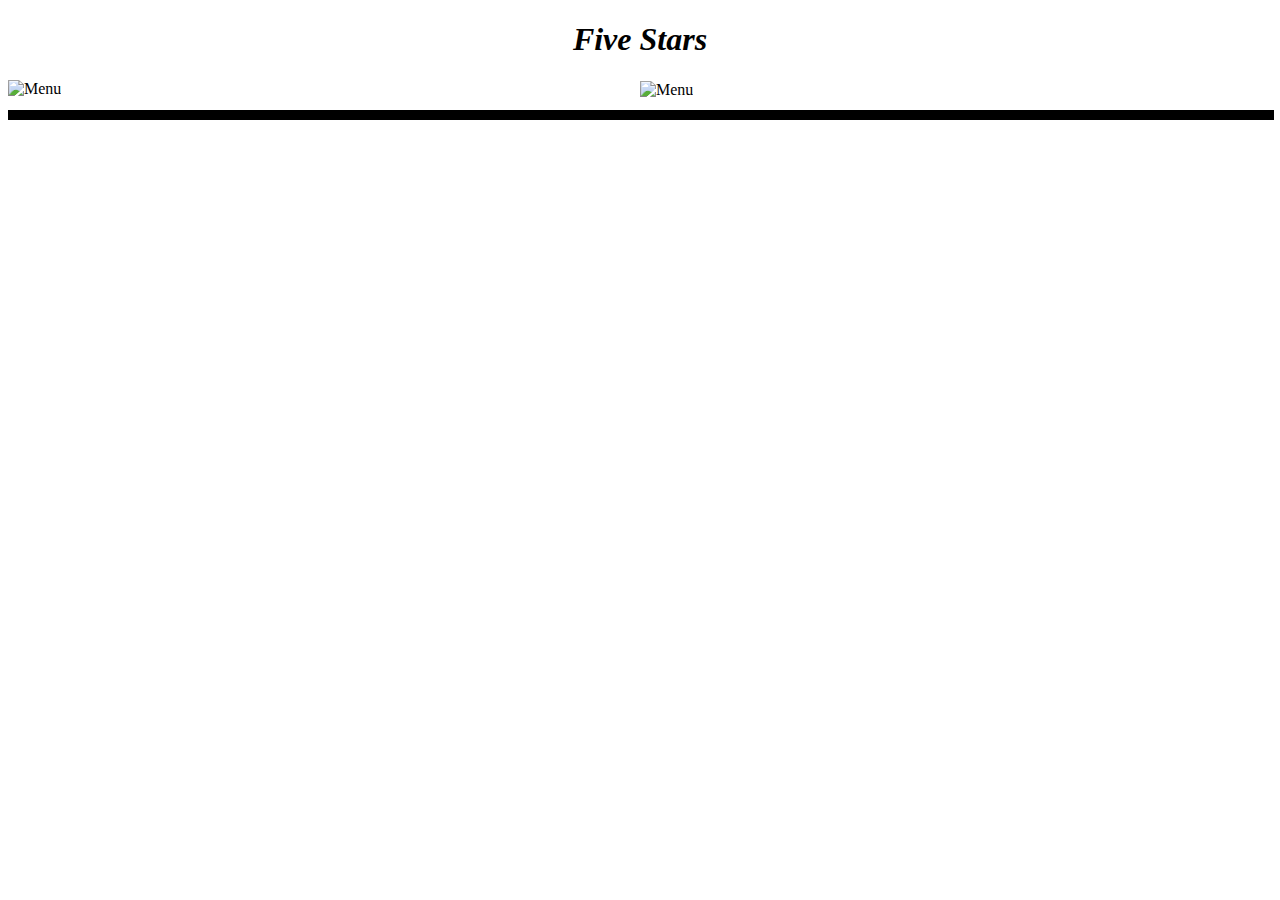
==== index.html @ 9e4b0ace "upload do projeto." ====
<!DOCTYPE html>
<html lang="en">

<head>
    <meta charset="UTF-8">
    <meta http-equiv="X-UA-Compatible" content="IE=edge">
    <meta name="viewport" content="width=device-width, initial-scale=1.0">
    <title>Five Stars</title>
</head>

<body bgcolor="white" text=black>

    <div align="center">
        <i>
            <h1> Five Stars </h1>
        </i>
        <img src="images\clipart677049.png" alt="Menu" height="27" align="center">
        <img src="images\pngwing.com.png" alt="Menu" height="30" align="left">
        <hr size="10" color="black" width="100%" align="center">
    </div>

</body>

</html>
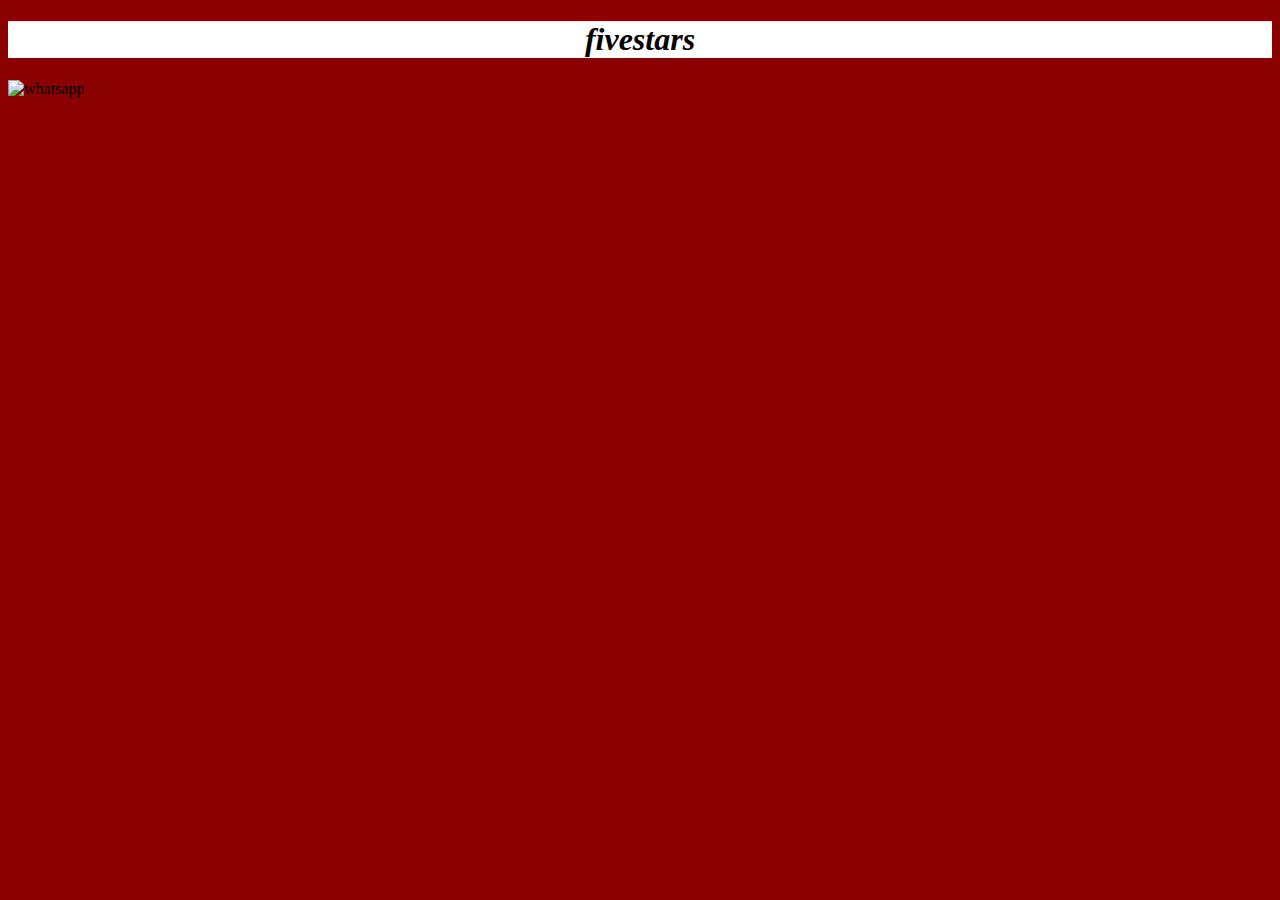
==== commit 3aa58403: "Add files via upload" ====
--- a/index.html
+++ b/index.html
@@ -1,24 +1,23 @@
 <!DOCTYPE html>
-<html lang="en">
-
+<html lang="br">
 <head>
     <meta charset="UTF-8">
     <meta http-equiv="X-UA-Compatible" content="IE=edge">
     <meta name="viewport" content="width=device-width, initial-scale=1.0">
-    <title>Five Stars</title>
+    <link rel="stylesheet" href="meuCSS.CSS">
+    <title>Document</title>
 </head>
 
-<body bgcolor="white" text=black>
+<body bgcolor="darkred">
+  
+<center><i><h1 style="background-color:white">fivestars</h1></i></center>
+<a href="https://www.designi.com.br/images/preview/10000404-m.jpg"></a>
+<img src="img/images3.jfif" alt="whatsapp"  height="50" width="50"> <img src="" alt=""> 
 
-    <div align="center">
-        <i>
-            <h1> Five Stars </h1>
-        </i>
-        <img src="images\clipart677049.png" alt="Menu" height="27" align="center">
-        <img src="images\pngwing.com.png" alt="Menu" height="30" align="left">
-        <hr size="10" color="black" width="100%" align="center">
-    </div>
+
+
+
+
 
 </body>
-
 </html>